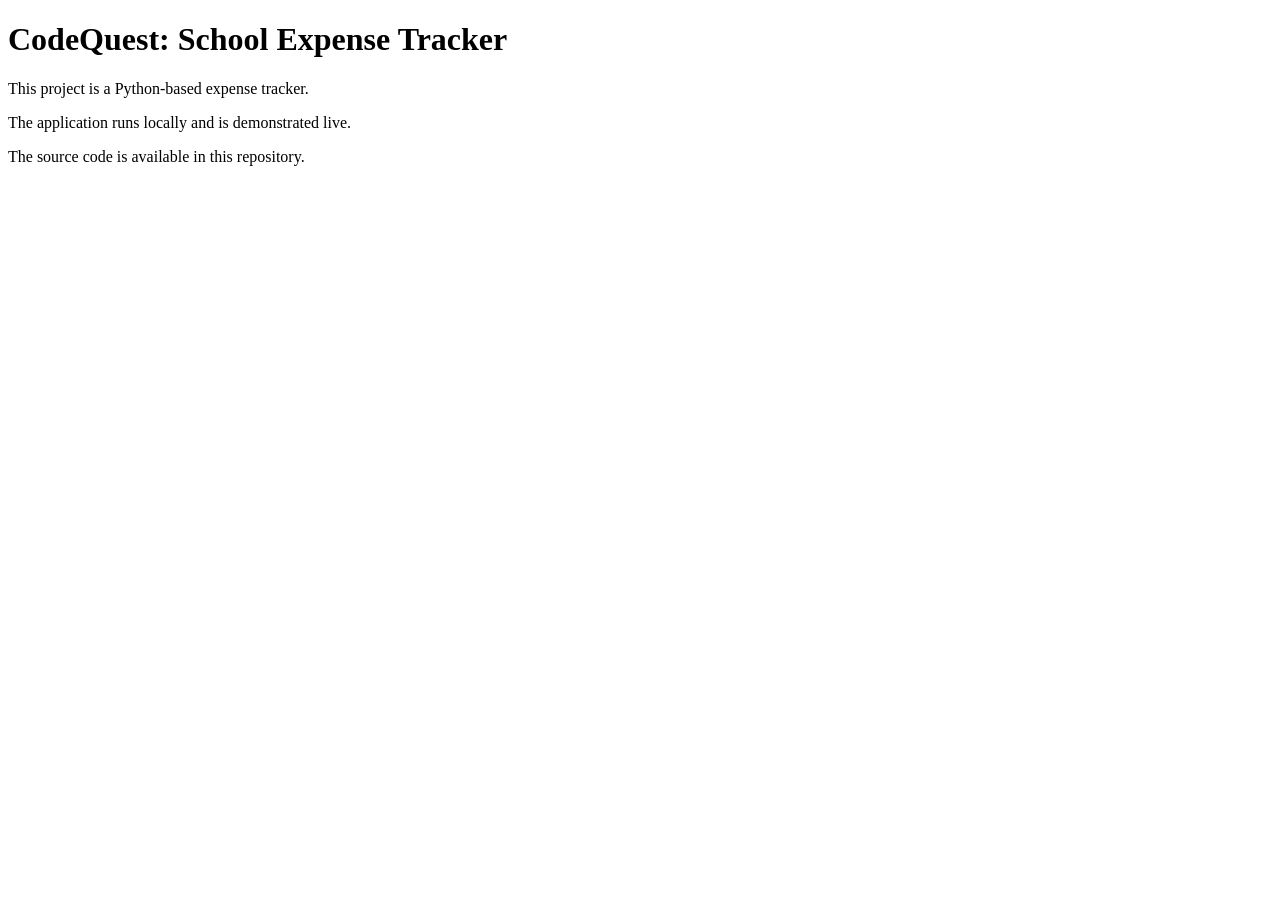
==== index.html @ 85912e79 "index.html" ====
<!DOCTYPE html>
<html>
<head>
  <title>CodeQuest Expense Tracker</title>
</head>
<body>
  <h1>CodeQuest: School Expense Tracker</h1>
  <p>This project is a Python-based expense tracker.</p>
  <p>The application runs locally and is demonstrated live.</p>
  <p>The source code is available in this repository.</p>
</body>
</html>
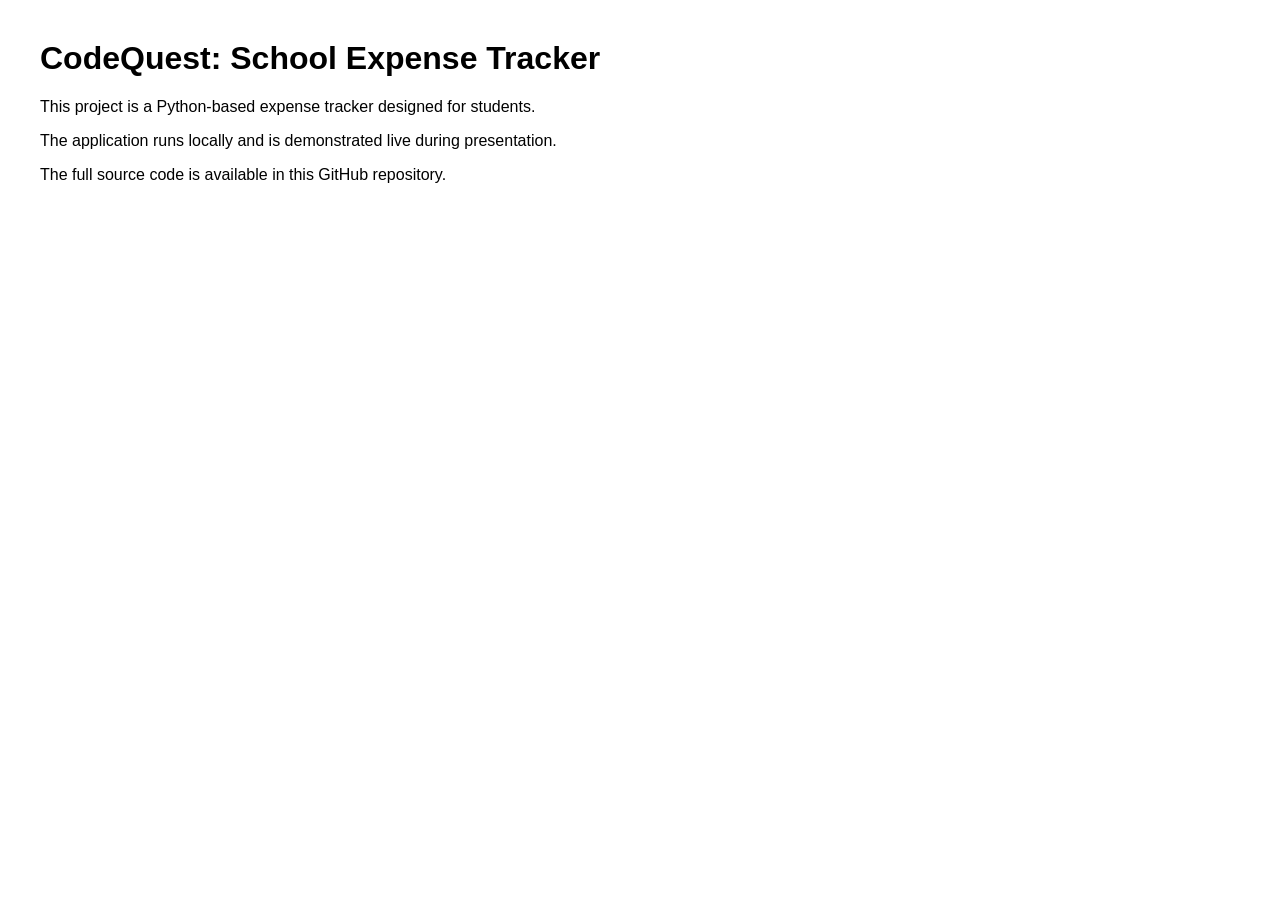
==== commit c622e026: "Update index.html" ====
--- a/index.html
+++ b/index.html
@@ -1,12 +1,27 @@
 <!DOCTYPE html>
 <html>
 <head>
-  <title>CodeQuest Expense Tracker</title>
+  <title>CodeQuest: School Expense Tracker</title>
+  <style>
+    body {
+      font-family: Arial, sans-serif;
+      margin: 40px;
+    }
+  </style>
 </head>
 <body>
   <h1>CodeQuest: School Expense Tracker</h1>
-  <p>This project is a Python-based expense tracker.</p>
-  <p>The application runs locally and is demonstrated live.</p>
-  <p>The source code is available in this repository.</p>
+
+  <p>
+    This project is a Python-based expense tracker designed for students.
+  </p>
+
+  <p>
+    The application runs locally and is demonstrated live during presentation.
+  </p>
+
+  <p>
+    The full source code is available in this GitHub repository.
+  </p>
 </body>
 </html>
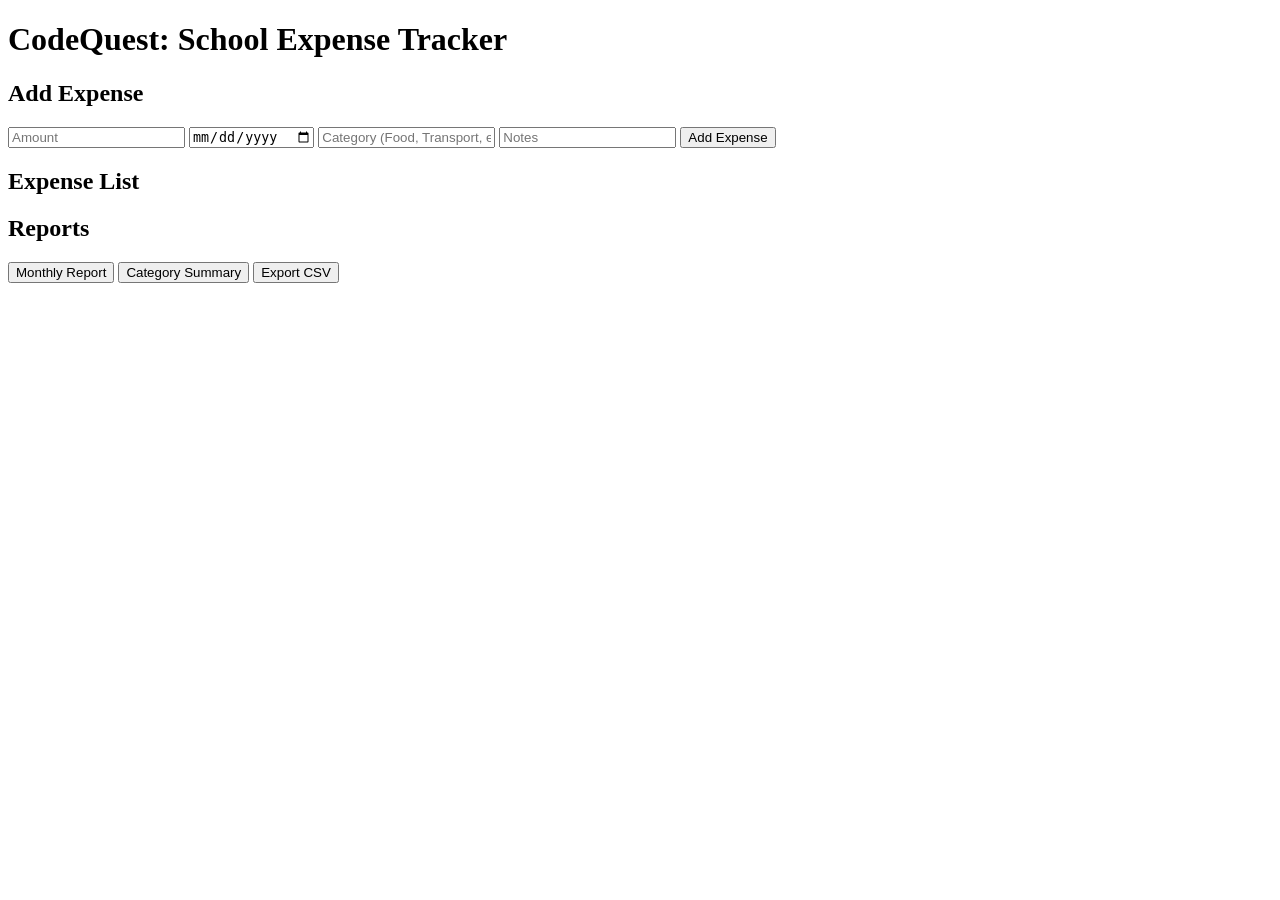
==== commit e9f2070b: "Update index.html" ====
--- a/index.html
+++ b/index.html
@@ -1,27 +1,53 @@
 <!DOCTYPE html>
 <html>
 <head>
-  <title>CodeQuest: School Expense Tracker</title>
-  <style>
-    body {
-      font-family: Arial, sans-serif;
-      margin: 40px;
-    }
-  </style>
+<meta charset="UTF-8">
+<title>CodeQuest Expense Tracker</title>
+<link rel="stylesheet" href="style.css">
 </head>
+
 <body>
-  <h1>CodeQuest: School Expense Tracker</h1>
 
-  <p>
-    This project is a Python-based expense tracker designed for students.
-  </p>
+<h1>CodeQuest: School Expense Tracker</h1>
 
-  <p>
-    The application runs locally and is demonstrated live during presentation.
-  </p>
+<div class="container">
 
-  <p>
-    The full source code is available in this GitHub repository.
-  </p>
+<div class="card">
+<h2>Add Expense</h2>
+
+<input id="amount" type="number" placeholder="Amount">
+<input id="date" type="date">
+<input id="category" placeholder="Category (Food, Transport, etc)">
+<input id="note" placeholder="Notes">
+
+<button onclick="addExpense()">Add Expense</button>
+
+</div>
+
+
+<div class="card">
+
+<h2>Expense List</h2>
+<ul id="expenseList"></ul>
+
+</div>
+
+
+<div class="card">
+
+<h2>Reports</h2>
+
+<button onclick="monthlyReport()">Monthly Report</button>
+<button onclick="categorySummary()">Category Summary</button>
+<button onclick="exportCSV()">Export CSV</button>
+
+<p id="report"></p>
+
+</div>
+
+</div>
+
+<script src="script.js"></script>
+
 </body>
 </html>
